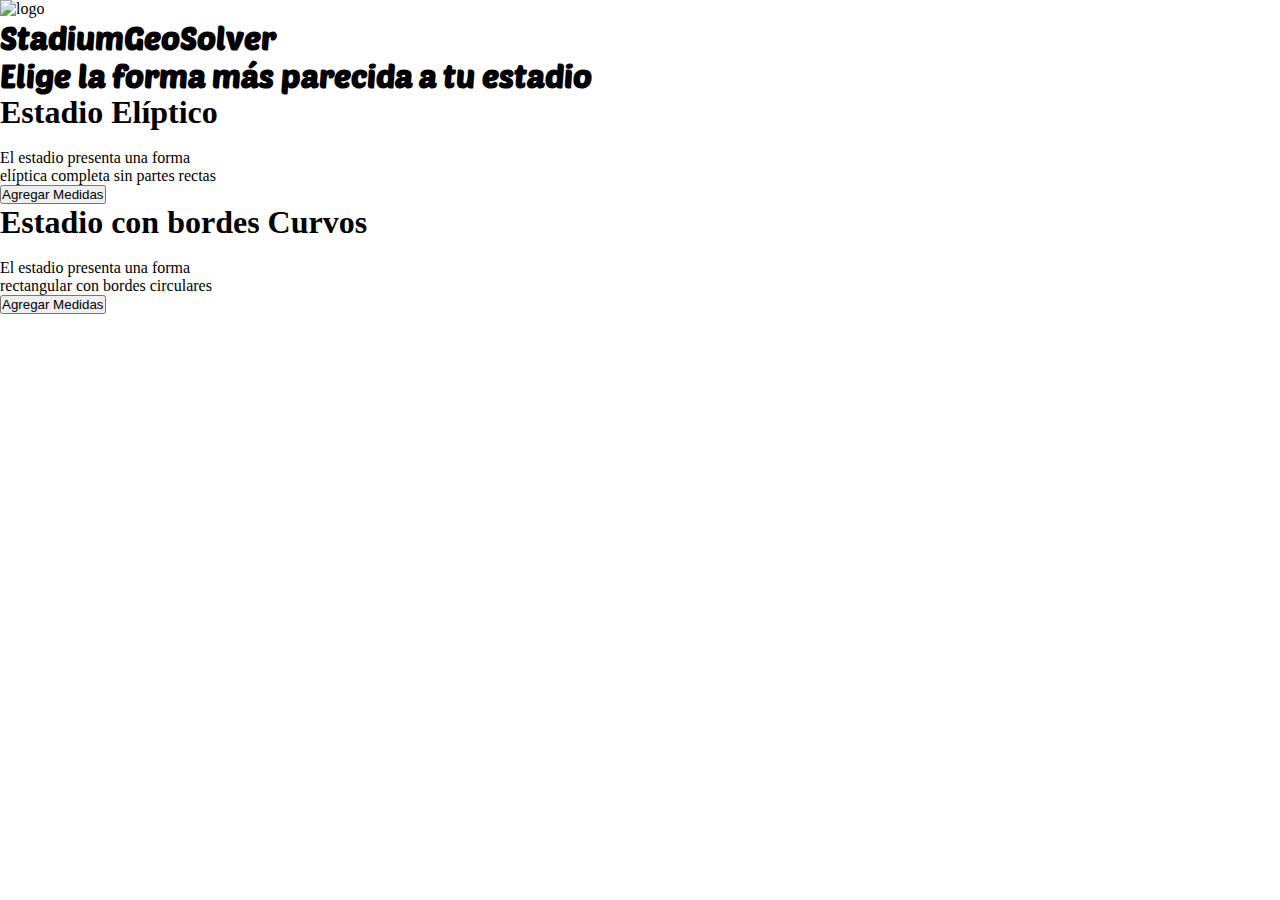
==== index.html @ 8f3b11fe "primera version" ====
<!DOCTYPE html>
<html lang="en">
<head>
    <meta charset="UTF-8">
    <meta name="viewport" content="width=device-width, initial-scale=1.0">
    <title>StadiumGeoSolver</title>
    <script src="https://cdn.tailwindcss.com?plugins=forms,typography,aspect-ratio,line-clamp,container-queries"></script>
    <link rel="stylesheet" href="./style.css">
</head>

<body class="b-cesped">
    <header class="bg-gray-950 w-full h-28 flex gap-5 items-center">
        <img class="w-28 h-full" src="https://th.bing.com/th/id/OIG3.k.2lyHUehc5ZVOhLXYsZ?w=1024&h=1024&rs=1&pid=ImgDetMain" alt="logo">
        <h1 class="text-white poetsen-one-regular text-2xl">StadiumGeoSolver</h1>
    </header>
    <main>
        <section class="w-full py-5 b-cesped">
            <article class="mx-auto w-10/12 p-5 gap-5 bg-slate-900 rounded-md text-white flex flex-col">
                <h1 class="text-white poetsen-one-regular text-2xl mx-auto">Elige la forma más parecida a tu estadio</h1>
                <div class="flex p-5 gap-5 justify-evenly">
                    <div class="rounded-md bg-slate-800 p-4 transform duration-300 hover:scale-110 hover:bg-slate-700 flex flex-col items-center gap-4">
                        <h1 class="text-xl font-bold">Estadio Elíptico</h1>
                        <img class="w-60 rounded-md h-60" src="https://th.bing.com/th/id/OIG4.hXQj8BvRu3BF5oGliOtN?pid=ImgGn" alt="">
                        <p class="mb-2 text-center">El estadio presenta una forma <br>elíptica completa sin partes rectas</p>
                        <div class="flex items-center gap-4">
                            <button onclick="window.location.href='infoElip.html'" class="bg-red-500 py-2 px-3 font-bold transform duration-300 hover:scale-110 rounded-full">
                                Agregar Medidas
                            </button>
                        </div>
                    </div>
                    <div class="rounded-md bg-slate-800 p-4 transform duration-300 hover:scale-110 hover:bg-slate-700 flex flex-col items-center gap-4">
                        <h1 class="text-xl font-bold">Estadio con bordes Curvos</h1>
                        <img class="w-60 rounded-md h-60" src="https://th.bing.com/th/id/OIG4.FJYVYWBwC.u47Y6Dv9YJ?pid=ImgGn" alt="">
                        <p class="mb-2 text-center">El estadio presenta una forma <br> rectangular con bordes circulares</p>
                        <div class="flex items-center gap-4">
                            <button onclick="window.location.href='infoRec.html'" class="bg-red-500 py-2 px-3 font-bold transform duration-300 hover:scale-110 rounded-full">
                                Agregar Medidas
                            </button>
                        </div>
                    </div>
                </div>
            </article>
        </section>
    </main>
</body>
<script src="https://cdn.jsdelivr.net/npm/chart.js"></script>
<script src="./code.js"></script>
</html>
---- style.css ----
@import url('https://fonts.googleapis.com/css2?family=Borel&family=Cabin&family=Dancing+Script&family=Lato:wght@100;300;400&family=Lumanosimo&family=Poetsen+One&family=Roboto:wght@100&family=Sedgwick+Ave+Display&family=Ubuntu:wght@300&display=swap');

.poetsen-one-regular {
    font-family: "Poetsen One", sans-serif;
    font-style: normal;
}

*{
    padding: 0;
    margin: 0;
}

.b-cesped{
    background: url("https://st4.depositphotos.com/16122460/22960/i/450/depositphotos_229609862-stock-photo-artificial-grass-carpet-background-top.jpg");
    
}
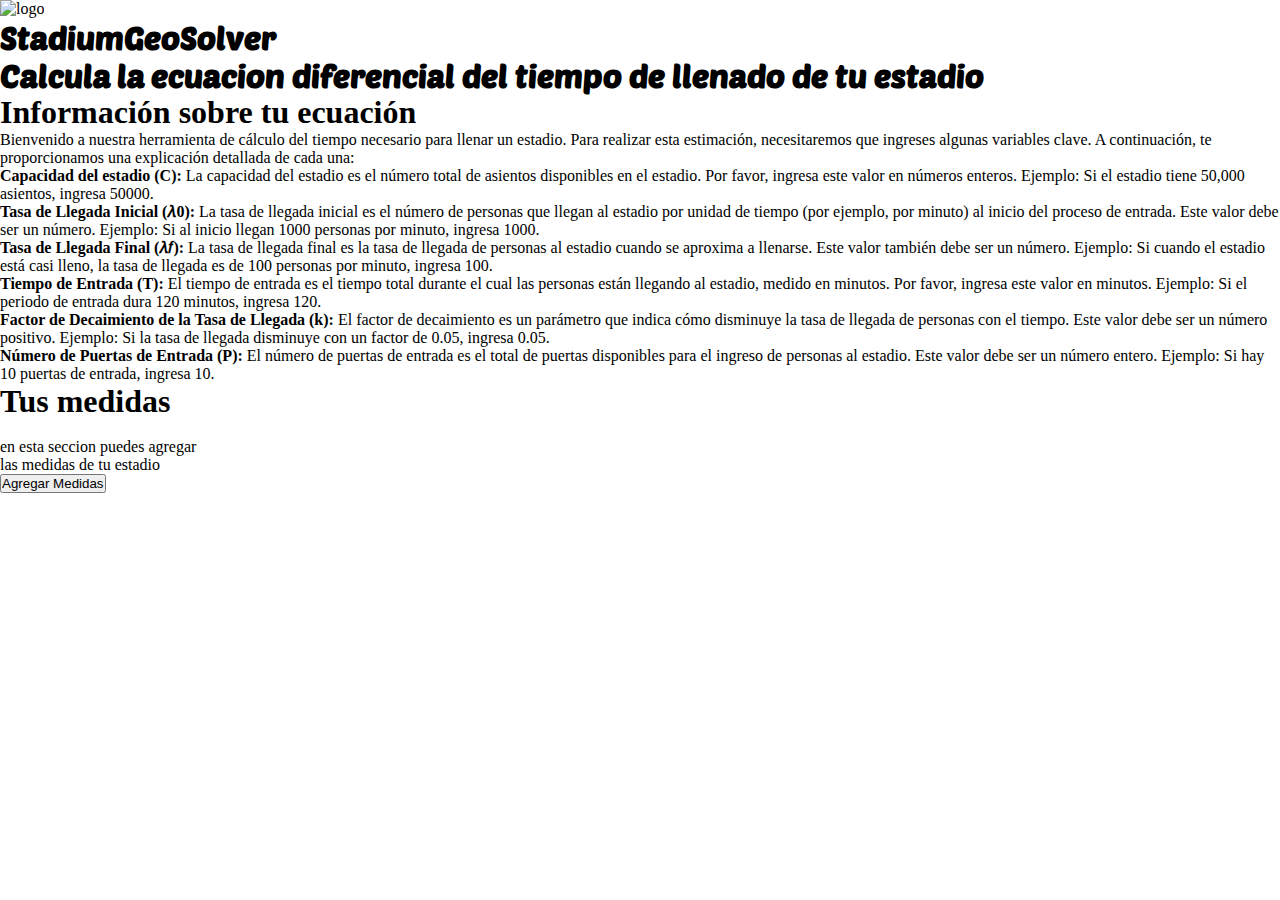
==== commit b74a54e4: "Actualizacion de grafica y modelado" ====
--- a/index.html
+++ b/index.html
@@ -16,28 +16,31 @@
     <main>
         <section class="w-full py-5 b-cesped">
             <article class="mx-auto w-10/12 p-5 gap-5 bg-slate-900 rounded-md text-white flex flex-col">
-                <h1 class="text-white poetsen-one-regular text-2xl mx-auto">Elige la forma más parecida a tu estadio</h1>
+                <h1 class="text-white poetsen-one-regular text-2xl mx-auto">Calcula la ecuacion diferencial del tiempo de llenado de tu estadio</h1>
                 <div class="flex p-5 gap-5 justify-evenly">
-                    <div class="rounded-md bg-slate-800 p-4 transform duration-300 hover:scale-110 hover:bg-slate-700 flex flex-col items-center gap-4">
-                        <h1 class="text-xl font-bold">Estadio Elíptico</h1>
+                    <div class=" max-w-3xl rounded-md bg-slate-800 p-4 transform duration-300 flex flex-col gap-4">
+                        <h1 class="text-2xl font-bold">Información sobre tu ecuación</h1>
+                        <p>Bienvenido a nuestra herramienta de cálculo del tiempo necesario para llenar un estadio. Para realizar esta estimación, necesitaremos que ingreses algunas variables clave. A continuación, te proporcionamos una explicación detallada de cada una:</p>
+                        <ul class="text-x ">
+                            <li class="list-disc mx-2 mb-4"><strong>Capacidad del estadio (C):</strong> La capacidad del estadio es el número total de asientos disponibles en el estadio. Por favor, ingresa este valor en números enteros. Ejemplo: Si el estadio tiene 50,000 asientos, ingresa 50000.</li>
+                            <li class="list-disc mx-2 mb-4"><strong>Tasa de Llegada Inicial (𝜆0):</strong> La tasa de llegada inicial es el número de personas que llegan al estadio por unidad de tiempo (por ejemplo, por minuto) al inicio del proceso de entrada. Este valor debe ser un número. Ejemplo: Si al inicio llegan 1000 personas por minuto, ingresa 1000.</li>
+                            <li class="list-disc mx-2 mb-4"><strong>Tasa de Llegada Final (𝜆𝑓):</strong> La tasa de llegada final es la tasa de llegada de personas al estadio cuando se aproxima a llenarse. Este valor también debe ser un número. Ejemplo: Si cuando el estadio está casi lleno, la tasa de llegada es de 100 personas por minuto, ingresa 100.</li>
+                            <li class="list-disc mx-2 mb-4"><strong>Tiempo de Entrada (T):</strong> El tiempo de entrada es el tiempo total durante el cual las personas están llegando al estadio, medido en minutos. Por favor, ingresa este valor en minutos. Ejemplo: Si el periodo de entrada dura 120 minutos, ingresa 120.</li>
+                            <li class="list-disc mx-2 mb-4"><strong>Factor de Decaimiento de la Tasa de Llegada (k):</strong> El factor de decaimiento es un parámetro que indica cómo disminuye la tasa de llegada de personas con el tiempo. Este valor debe ser un número positivo. Ejemplo: Si la tasa de llegada disminuye con un factor de 0.05, ingresa 0.05.</li>
+                            <li class="list-disc mx-2 mb-4"><strong>Número de Puertas de Entrada (P):</strong> El número de puertas de entrada es el total de puertas disponibles para el ingreso de personas al estadio. Este valor debe ser un número entero. Ejemplo: Si hay 10 puertas de entrada, ingresa 10.</li>
+                        </ul>
+                    </div>
+                    <div class="rounded-md bg-slate-800 p-4 transform duration-300 hover:scale-110 hover:bg-slate-700 flex flex-col items-center gap-4 h-1/2">
+                        <h1 class="text-xl font-bold">Tus medidas</h1>
                         <img class="w-60 rounded-md h-60" src="https://th.bing.com/th/id/OIG4.hXQj8BvRu3BF5oGliOtN?pid=ImgGn" alt="">
-                        <p class="mb-2 text-center">El estadio presenta una forma <br>elíptica completa sin partes rectas</p>
+                        <p class="mb-2 text-center">en esta seccion puedes agregar <br> las medidas de tu estadio</p>
                         <div class="flex items-center gap-4">
-                            <button onclick="window.location.href='infoElip.html'" class="bg-red-500 py-2 px-3 font-bold transform duration-300 hover:scale-110 rounded-full">
+                            <button onclick="window.location.href='formulario.html'" class="bg-red-500 py-2 px-3 font-bold transform duration-300 hover:scale-110 rounded-full">
                                 Agregar Medidas
                             </button>
                         </div>
                     </div>
-                    <div class="rounded-md bg-slate-800 p-4 transform duration-300 hover:scale-110 hover:bg-slate-700 flex flex-col items-center gap-4">
-                        <h1 class="text-xl font-bold">Estadio con bordes Curvos</h1>
-                        <img class="w-60 rounded-md h-60" src="https://th.bing.com/th/id/OIG4.FJYVYWBwC.u47Y6Dv9YJ?pid=ImgGn" alt="">
-                        <p class="mb-2 text-center">El estadio presenta una forma <br> rectangular con bordes circulares</p>
-                        <div class="flex items-center gap-4">
-                            <button onclick="window.location.href='infoRec.html'" class="bg-red-500 py-2 px-3 font-bold transform duration-300 hover:scale-110 rounded-full">
-                                Agregar Medidas
-                            </button>
-                        </div>
-                    </div>
+                    
                 </div>
             </article>
         </section>
